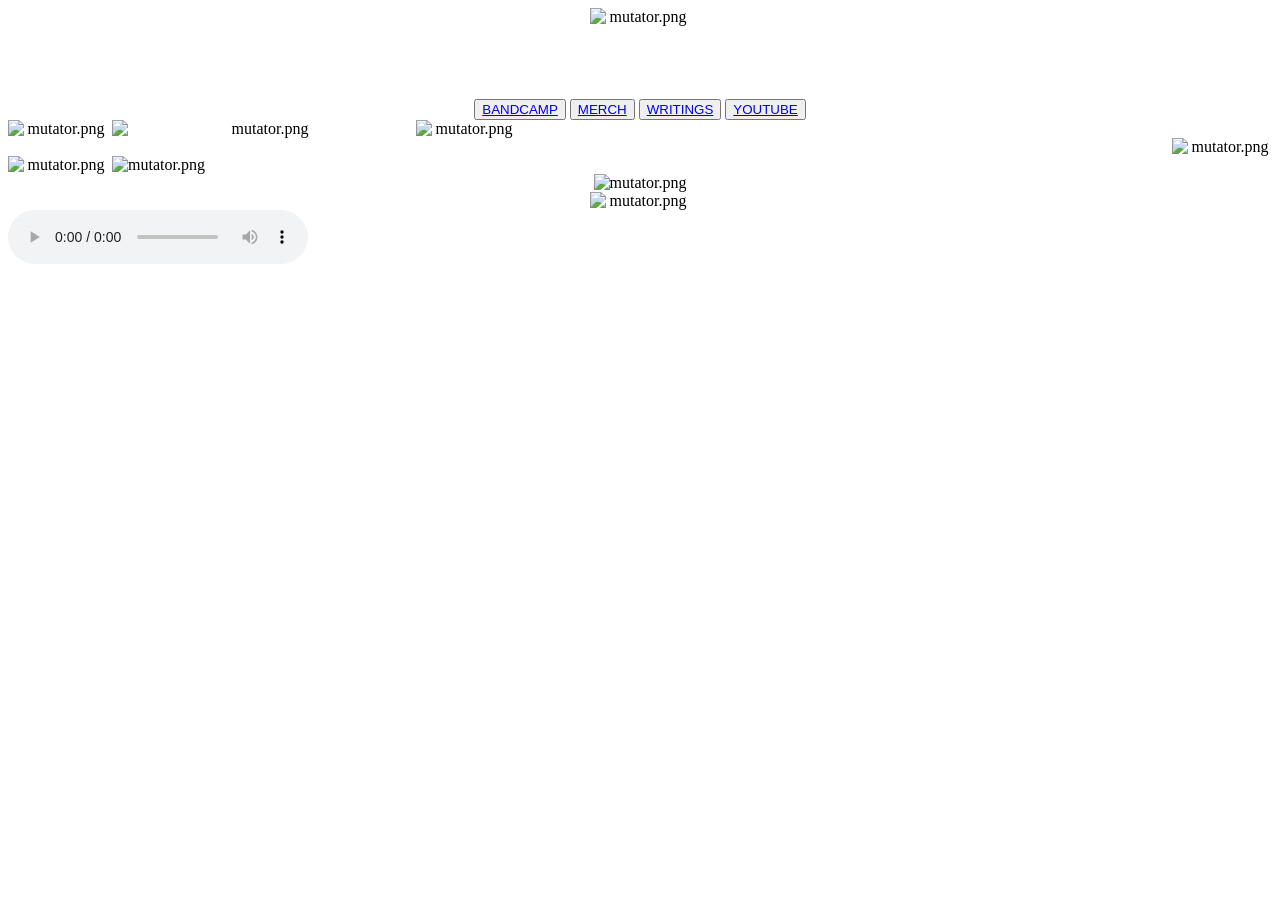
==== index.html @ 111820c0 "Update index.html" ====
<!DOCTYPE html>

<html>
    <head>
        <meta charset="utf-8">
        <meta name="viewport" content="width=device-width, initial-scale=1">
        <title>SWAMPHAZE</title>
        <link rel="stylesheet" href="style.css">
        <style>
        .center {text-align: center; }
        </style>
        <style>
            p{
                text-align: center;
            }
        </style>
        <style>
            body {
                background-image: url("https://64.media.tumblr.com/e0b9d57d55185f45f8b518ff7956af79/d5f40ac5291592d8-5b/s500x750/2f650cb41e1618ad26784d6c7d3f8954304448c2.gifv");
                background-repeat: repeat;
                background-size:25%;
                background-position: center;
            }
        </style>
    

    </head>

    <body>
        <div style="text-align: center;"><Img src="https://64.media.tumblr.com/a86e1384f63411933b98d124df2ade47/d5f40ac5291592d8-a2/s500x750/072031c1c778afc7f0f9f25cdf860d4f7d592232.pnj" alt="mutator.png" style="width: 20vw; min-width: 100px;" class="center"> </div>

        <div class="text-center">  
            <p>Instagram @swamphaze</p>
        </div>

        
         <div style="text-align: center;">
            <button><a href="https://swamphaze.bandcamp.com/">BANDCAMP</a></button>
            <button><a href="https://woof-tf.github.io/MUTATOR-MERCH-SITE/">MERCH</a></button>
            <button><a href="https://archive.org/search?query=creator%3A%22Swamphaze%22">WRITINGS</a></button>
            <button><a href="https://youtube.com/@swamphaze?si=cOa7md9BIr-_41ao">YOUTUBE</a></button>
            
        </div>
      



     
            <div style="text-align: left;">
                <Img src="https://64.media.tumblr.com/9b629e034e51a2ebdc4faf7ded0bd210/ab47673b5a2d44ed-3f/s540x810/bb373dc65fb7ffbeca9f99d8b70a468934283b77.gifv" alt="mutator.png" style="width: 20vw; min-width: 100px;" class="center"> 
                <Img src="https://64.media.tumblr.com/b33cf4016c9ff5e09f6fff7fe3c75d96/d5f40ac5291592d8-f5/s1280x1920/e243de48b081bc282d7641079cfec98570fd9ee1.pnj" alt="mutator.png" style="width: 60vw; min-width: 300px;" class="center">
                <Img src="https://www.cameronsworld.net/img/content/16/15.gif" alt="mutator.png" style="width: 20vw; min-width: 100px;" class="center">  </div>
            <div style="text-align: right;">
                <Img src="https://64.media.tumblr.com/c430be3b3488983c67be6e946a2a4518/ab47673b5a2d44ed-de/s500x750/8b61026f2efc4177509ccbc34285c7b7765d00ed.gifv" alt="mutator.png" style="width: 20vw; min-width: 100px;" class="center"> 
                </div>
            <div style="text-align: left;">
                <Img src="https://www.cameronsworld.net/img/content/25/5.gif" alt="mutator.png" style="width: 20vw; min-width: 100px;" class="center"> 
                <Img src="https://www.cameronsworld.net/img/content/21/32.gif" alt="mutator.png" style="width: 40vw; min-width: 400px;" class="right">
            </div>
            <div style="text-align: center;">
                <Img src="https://64.media.tumblr.com/83b0ba947f0b0f4bdcc70048dec1366d/72121021ead9fd32-28/s500x750/aa197d60dd1d2b3a04dcb8a6f1c8f31a5a7c9a8e.gifv" alt="mutator.png" style="width: 100vw; min-width: 500;" class="center"> 
            </div>
        
            <div style="text-align: center;">
                <Img src="https://64.media.tumblr.com/e46be281cb3e5065ed8f753478454ae6/d5f40ac5291592d8-92/s500x750/42de0d046ce4a00075e923d98faec27eeafa4f09.gifv" alt="mutator.png" style="width: 20vw; min-width: 100px;" class="center"> </div>
      
        <audio controls loop>
            <source src="14av14.mp3"> 
        </audio>

    
    </body>
</html>
---- style.css ----
*
p{
    color: white;
    font-size: 20px;
    padding-bottom: 10px;
}
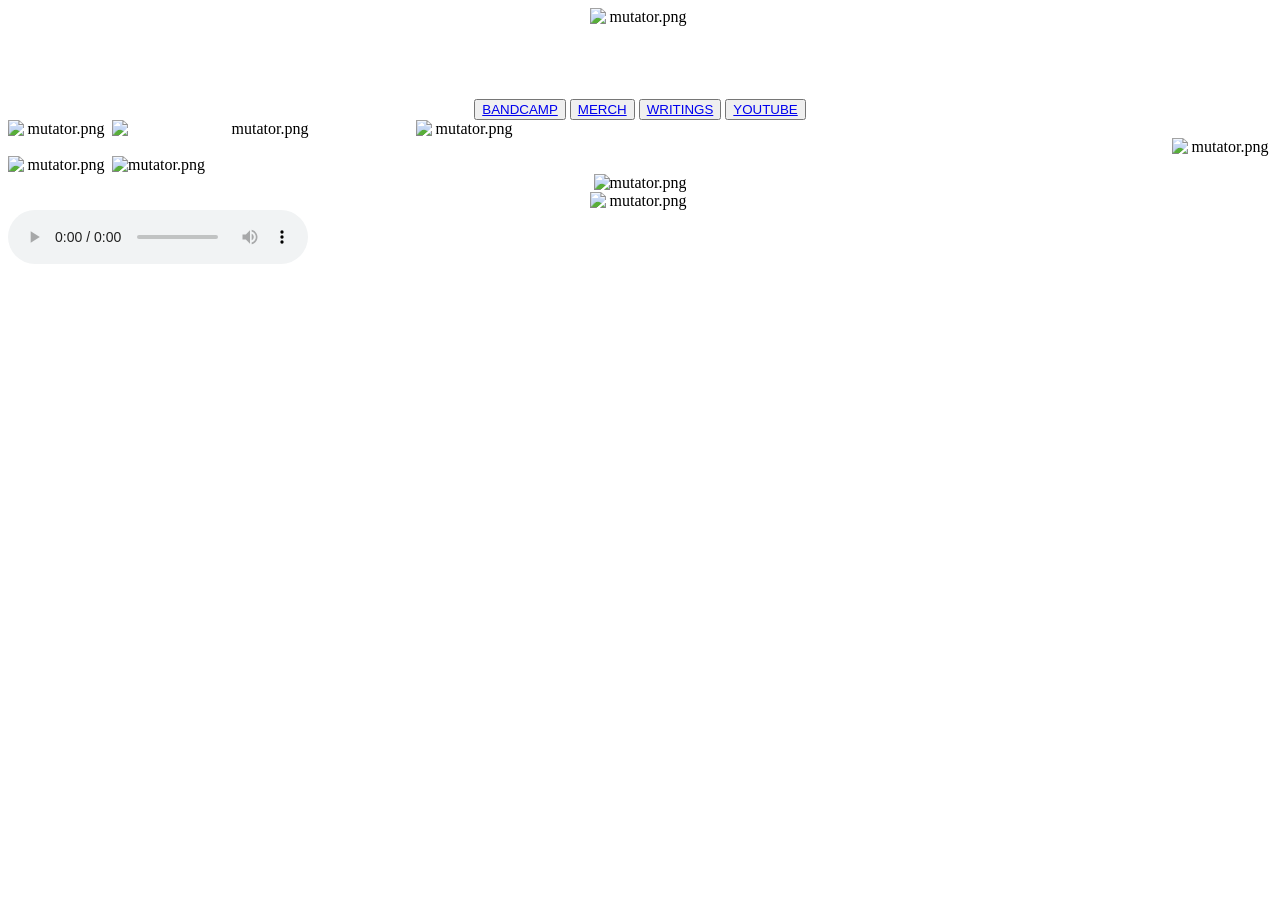
==== commit 723819db: "Update index.html" ====
--- a/index.html
+++ b/index.html
@@ -38,7 +38,7 @@
             <button><a href="https://swamphaze.bandcamp.com/">BANDCAMP</a></button>
             <button><a href="https://woof-tf.github.io/MUTATOR-MERCH-SITE/">MERCH</a></button>
             <button><a href="https://archive.org/search?query=creator%3A%22Swamphaze%22">WRITINGS</a></button>
-            <button><a href="https://youtube.com/@swamphaze?si=cOa7md9BIr-_41ao">YOUTUBE</a></button>
+            <button><a href="https://www.youtube.com/@swamphaze?sub_confirmation=1">YOUTUBE</a></button>
             
         </div>
       
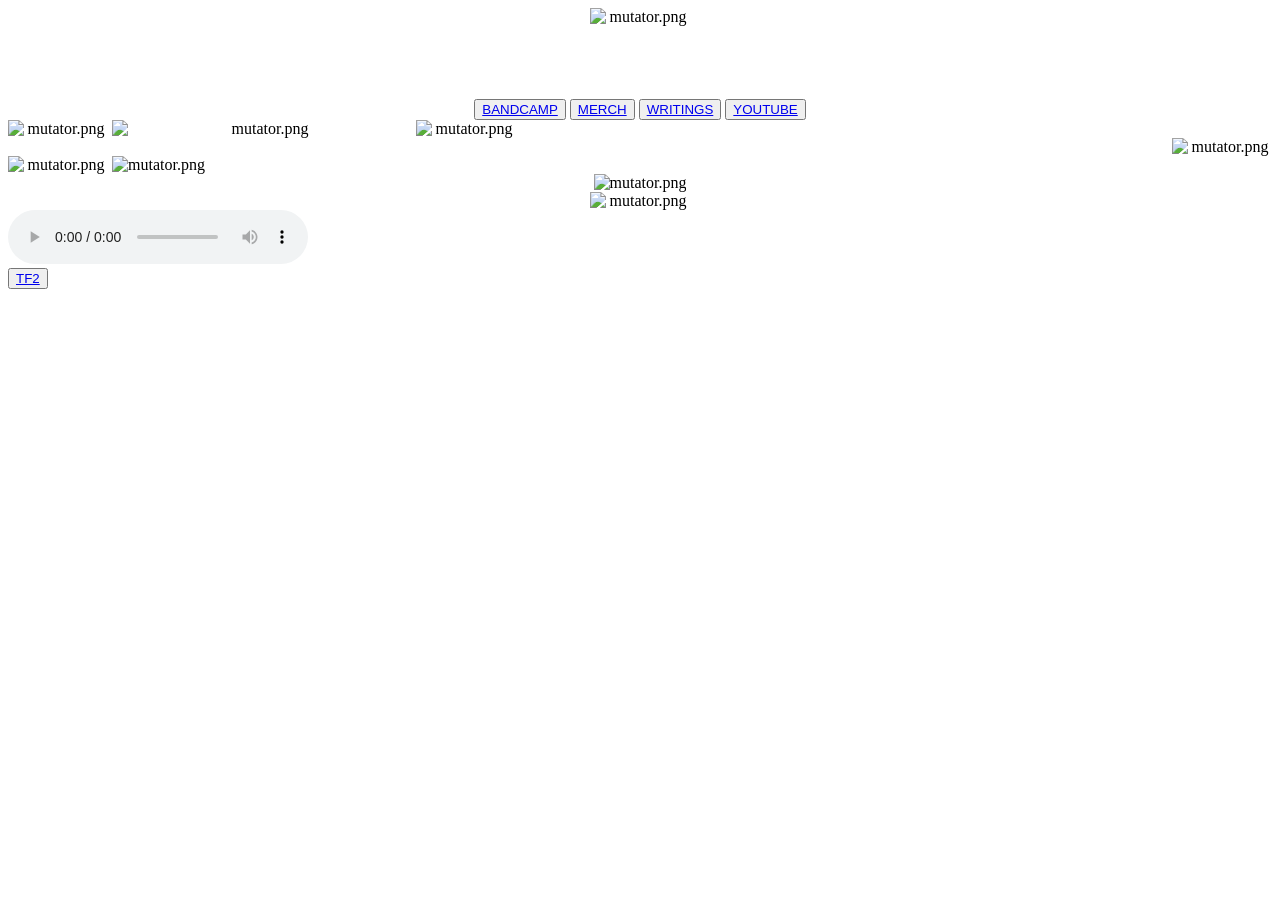
==== commit f32ddd07: "Update index.html" ====
--- a/index.html
+++ b/index.html
@@ -68,6 +68,10 @@
             <source src="14av14.mp3"> 
         </audio>
 
+        <div>
+            <button><a href="gallery.html">TF2</a></button>
+        </div>
+
     
     </body>
 </html>
